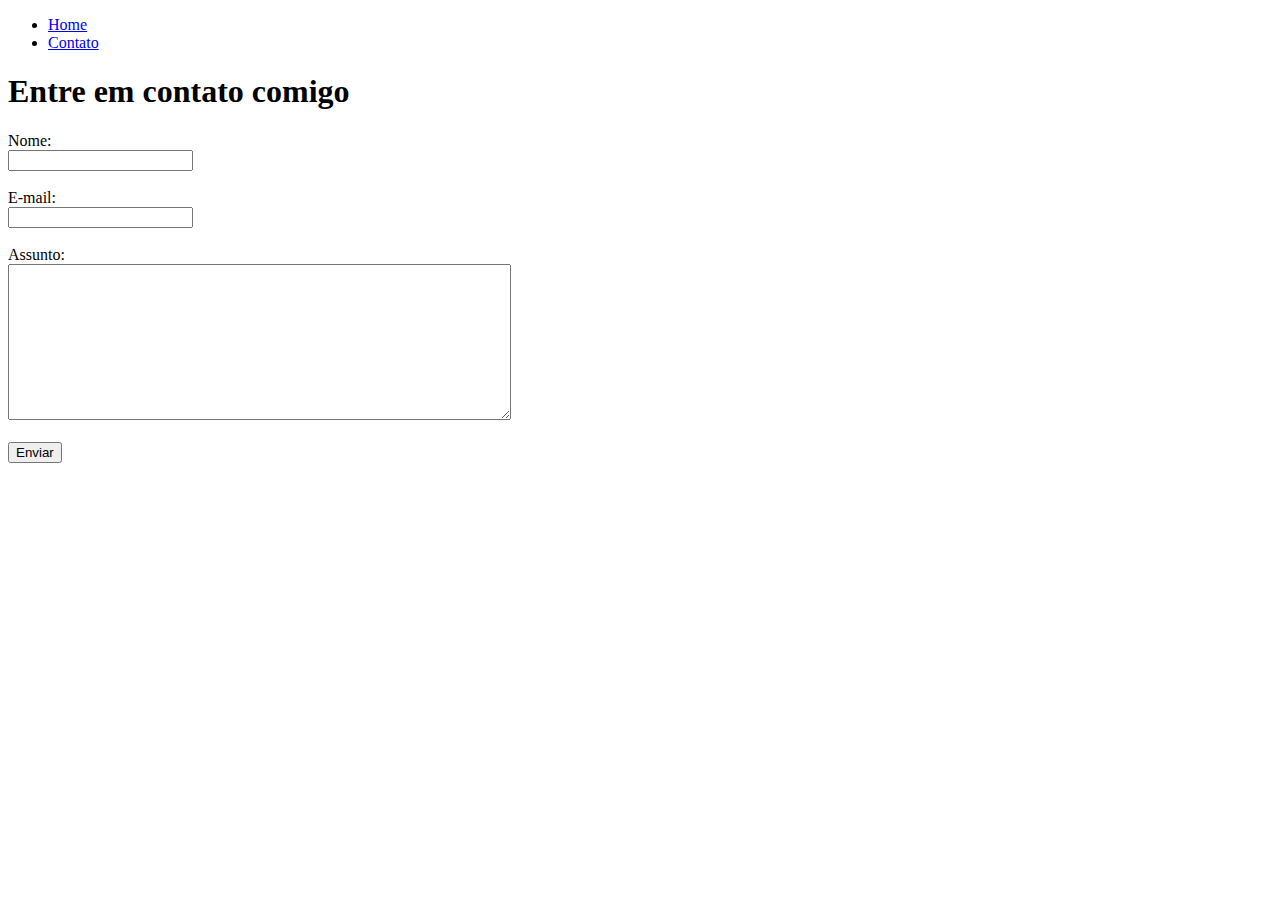
==== pagina-pessoal/contato.html @ 0a1b1bfb "exercicio criação de página em html" ====
<!DOCTYPE html>
<html lang="pt-br">
<head>
    <meta charset="UTF-8">
    <meta http-equiv="X-UA-Compatible" content="IE=edge">
    <meta name="viewport" content="width=device-width, initial-scale=1.0">
    <title>Contato</title>
</head>
<body>
    <ul>
        <li>
            <a href="index.html">Home</a>
        </li>
        <li>
            <a href="contato.html">Contato</a>
        </li>
    </ul>
    <h1>Entre em contato comigo</h1>
    <form action="">
        <label for="nome">Nome:</label><br>
        <input type="text" id="nome"> 
        <br>
        <br>
        <label for="email">E-mail:</label><br>
        <input type="email" id="email">
        <br>
        <br>
        <label for="assunto">Assunto:</label><br>
        <textarea name="assunto" id="assunto" cols="60" rows="10"></textarea>
        <br>
        <br>
        <button>Enviar</button>
    </form>
</body>
</html>
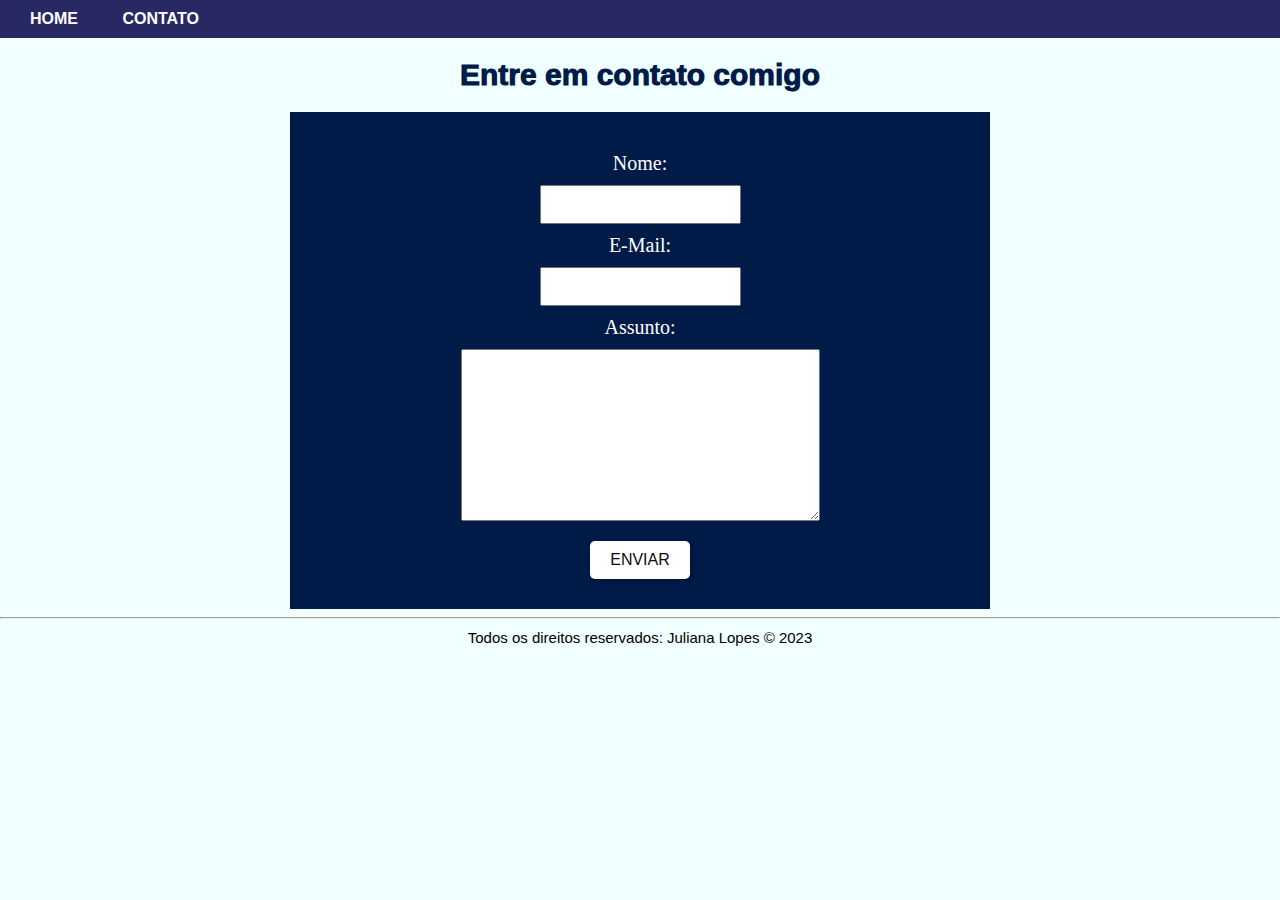
==== commit fbc22495: "estilização em css" ====
--- a/pagina-pessoal/contato.html
+++ b/pagina-pessoal/contato.html
@@ -5,31 +5,34 @@
     <meta http-equiv="X-UA-Compatible" content="IE=edge">
     <meta name="viewport" content="width=device-width, initial-scale=1.0">
     <title>Contato</title>
+    <link rel="stylesheet" href="./assets/css/style.css">
 </head>
-<body>
+<body style="background-color: azure">
     <ul>
         <li>
-            <a href="index.html">Home</a>
+            <a class="navbar"  href="index.html">Home</a>
         </li>
         <li>
-            <a href="contato.html">Contato</a>
+            <a class="navbar" href="contato.html">Contato</a>
         </li>
     </ul>
-    <h1>Entre em contato comigo</h1>
-    <form action="">
-        <label for="nome">Nome:</label><br>
+    <h1 id="tituloContato">Entre em contato comigo</h1>
+    <div class="container">
+    <form id="formulario" action="">
+        <label for="nome">Nome:</label>
         <input type="text" id="nome"> 
-        <br>
-        <br>
-        <label for="email">E-mail:</label><br>
+        <label for="email">E-Mail:</label>
         <input type="email" id="email">
-        <br>
-        <br>
-        <label for="assunto">Assunto:</label><br>
-        <textarea name="assunto" id="assunto" cols="60" rows="10"></textarea>
-        <br>
-        <br>
-        <button>Enviar</button>
+        <label for="assunto">Assunto:</label>
+        <textarea name="assunto" id="assunto" cols="40" rows="10"></textarea>
+        <button>ENVIAR</button>
     </form>
+    </div>
+    <hr>
+    <footer>
+        <span id="rodape">
+            Todos os direitos reservados: Juliana Lopes &copy 2023
+        </span>
+    </footer>
 </body>
 </html>--- a/pagina-pessoal/assets/css/style.css
+++ b/pagina-pessoal/assets/css/style.css
@@ -0,0 +1,165 @@
+/*Estilos globais*/
+
+body {
+    display: block;
+    margin: 0px;
+}
+ul {
+    list-style: none;
+    background-color: rgb(40, 40, 99);
+    padding: 10px;
+    margin: 0px;
+    text-transform: uppercase;
+    font-family: Arial, Helvetica, sans-serif;
+    font-weight: 800;
+}
+
+ul li {
+    display: inline;
+    padding: 10px;
+}
+
+.navbar {
+    text-decoration: none;
+    color: white;
+    padding:10px;
+}
+
+.navbar:hover {
+    background-color: #001b48; 
+    padding: 10px;
+}
+
+h1 {
+    font-family: Arial, Helvetica, sans-serif;
+    font-size:45px;
+    color:#001b48;
+    font-weight: 1000;
+    margin: 0;
+}
+
+#rodape {
+    font-family: Arial, Helvetica, sans-serif;
+    font-size: 15px;
+    color: black;
+    text-align: center;
+    display: flex;
+    justify-content: center;
+    margin-top: 10px;
+    margin-bottom: 10px;
+}
+
+.container {
+    display: flex;
+    flex-flow: center;
+    align-items: center;
+    justify-content: center;
+}
+
+/*Estilos da Home*/
+
+p {
+    font-size: 20px;
+    color: rgb(7, 7, 107);
+    width: 70%;
+    margin:10px;
+    text-align: justify;
+}
+
+#textoSobre {
+    display: flex;
+    flex-direction: column;
+    justify-content: center;
+    align-items: center;
+    font-family: roboto; 
+}
+
+#julianaLopes, #video {
+    display: flex;
+    flex-direction: column;
+    justify-content: center;
+    align-items: center;
+    margin:0px;
+}
+
+h2 {
+    font-family: Arial, Helvetica, sans-serif;
+    font-size:20px;
+    color:#001b48;
+    font-weight: 1000;
+    margin-top: 0;
+}
+
+#fotoPerfil {
+    border-radius: 5%;
+    margin-bottom: 30px;
+}
+
+iframe {
+    padding: 20px;
+}
+
+.favicon {
+    width: 50px;
+    height:50px;
+    margin: 30px 30px;
+}
+
+.linkIcon {
+    display: flex;
+    align-items: center;
+    margin: 0px;
+}
+.linkIcon:hover .favicon {
+    background-color: #001b48; 
+    padding: 5px;   
+}
+
+/*Estilos do contato*/
+
+#tituloContato {
+    font-size: 30px; 
+    text-align: center; 
+    padding: 20px;
+}
+
+form {
+    display: flex;
+    align-items: center;
+    justify-content: center;
+    padding:30px;
+}
+
+#formulario {
+    display: flex;
+    flex-direction: column;
+    align-items: center;
+    justify-content: center;
+    width:50%;
+    background-color: #001b48;
+    font-family: roboto;
+    color: white;
+    font-size: 20px;
+}
+
+label, input, textarea {
+    padding: 10px;
+  }
+
+  button {
+    background-color: white;
+    color: rgb(12, 12, 12);
+    font-size: 16px;
+    padding: 10px 20px;
+    margin-top: 20px;
+    border: none;
+    border-radius: 5px;
+    box-shadow: 2px 2px 5px rgba(0, 0, 0, 0.3);
+  }
+  
+  button:hover {
+    background-color: #001b48;
+    cursor: pointer;
+    color:white;
+    border: 3px solid white; 
+  }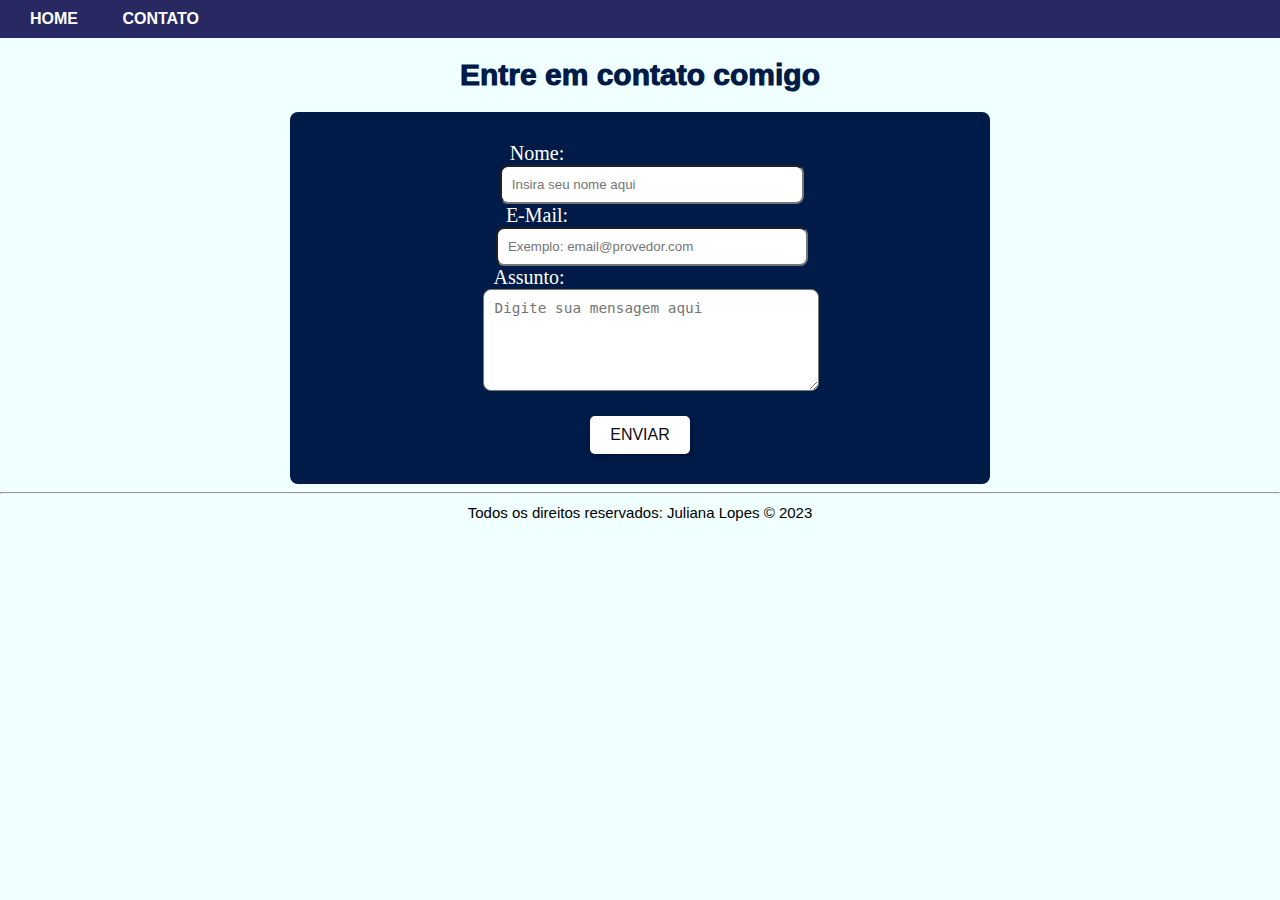
==== commit 5d053843: "adicionando funcionalidades em javascript" ====
--- a/pagina-pessoal/contato.html
+++ b/pagina-pessoal/contato.html
@@ -19,13 +19,27 @@
     <h1 id="tituloContato">Entre em contato comigo</h1>
     <div class="container">
     <form id="formulario" action="">
+        <div class="campos-form">
         <label for="nome">Nome:</label>
-        <input type="text" id="nome"> 
+        <input id="nome" onkeyup="validaNome()" type="text" placeholder="Insira seu nome aqui"> 
+        <div id="txtNome"></div>
+        </div>
+
+        <div class="campos-form">
         <label for="email">E-Mail:</label>
-        <input type="email" id="email">
+        <input type="email" id="email" class="email2" onkeyup="validaEmail()"placeholder="Exemplo: email@provedor.com">
+        <div id="txtEmail"></div>
+        </div>
+
+        <div class="campos-form">
         <label for="assunto">Assunto:</label>
-        <textarea name="assunto" id="assunto" cols="40" rows="10"></textarea>
-        <button>ENVIAR</button>
+        <textarea name="assunto" id="assunto" rows="5" onkeyup="validaAssunto()" placeholder="Digite sua mensagem aqui"></textarea>
+        <div id="txtAssunto"></div>
+        </div>
+
+        <button onclick="enviar()">
+            ENVIAR
+        </button>
     </form>
     </div>
     <hr>
@@ -34,5 +48,13 @@
             Todos os direitos reservados: Juliana Lopes &copy 2023
         </span>
     </footer>
+
+    <!--Incorporando javascript dentro do html-->
+    <!--<script type="text/javascript">
+        alert("Hello world!")
+    </script>-->
+
+    <!--Usando javascript de um arquivo externo-->
+    <script src="./assets/script/script.js"></script>
 </body>
 </html>--- a/pagina-pessoal/assets/css/style.css
+++ b/pagina-pessoal/assets/css/style.css
@@ -128,8 +128,14 @@
     align-items: center;
     justify-content: center;
     padding:30px;
+    border-radius: 8px;
 }
 
+textarea {
+    border-radius: 8px;
+    padding: 1rem 1rem;
+    font-size: .9rem;
+}
 #formulario {
     display: flex;
     flex-direction: column;
@@ -140,13 +146,15 @@
     font-family: roboto;
     color: white;
     font-size: 20px;
+    
 }
 
 label, input, textarea {
     padding: 10px;
-  }
+    border-radius: 8px;
+}
 
-  button {
+button {
     background-color: white;
     color: rgb(12, 12, 12);
     font-size: 16px;
@@ -155,11 +163,11 @@
     border: none;
     border-radius: 5px;
     box-shadow: 2px 2px 5px rgba(0, 0, 0, 0.3);
-  }
-  
-  button:hover {
+}
+
+button:hover {
     background-color: #001b48;
     cursor: pointer;
     color:white;
     border: 3px solid white; 
-  }+}